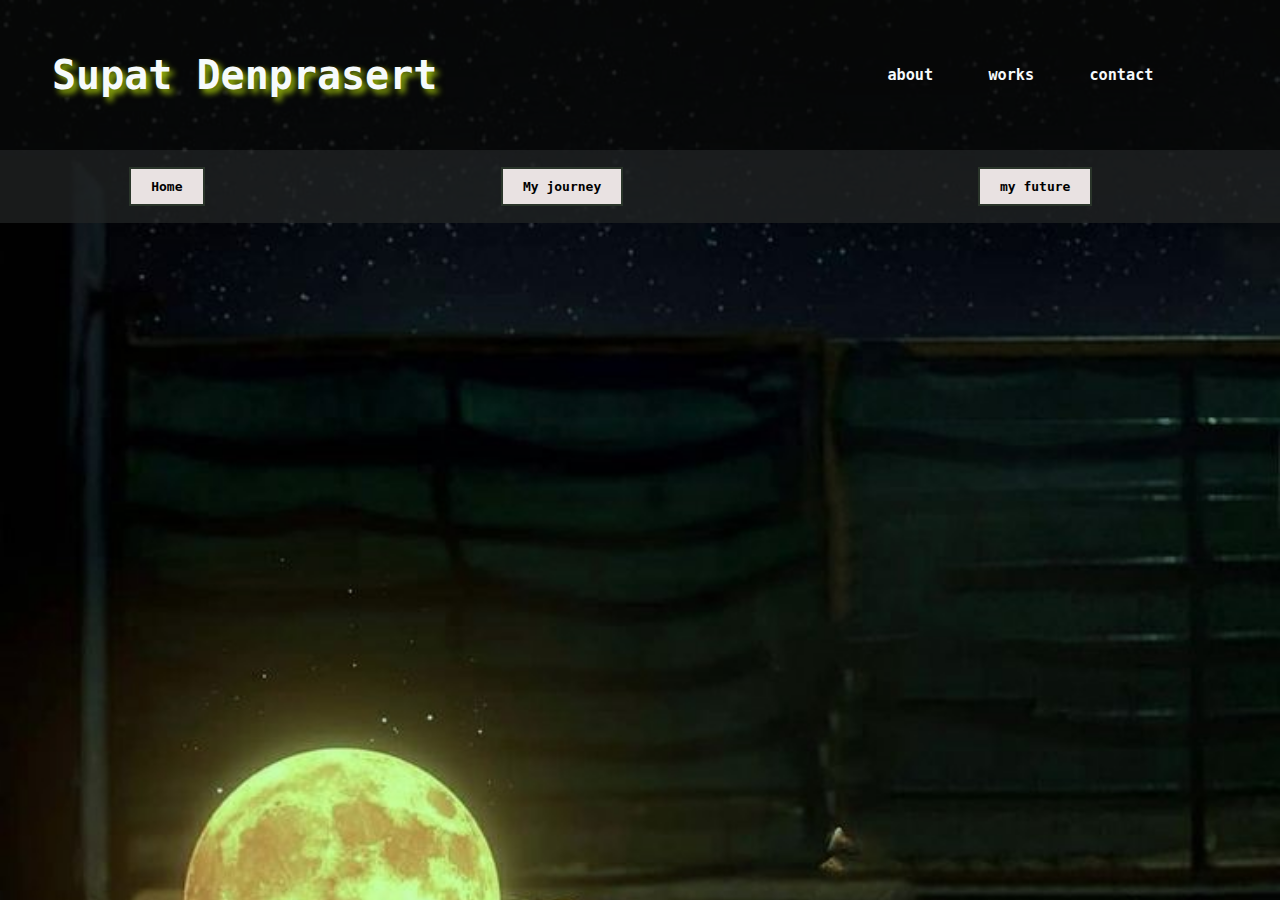
==== myfuture.html @ 8af2463e "Add myfuture.html,add header and nav in myfuture.html for My Future Page" ====
<!DOCTYPE html>
<html lang="en">
<head>
    <title>My Future</title>
    <link rel="stylesheet" href="mystyle.css">
</head>
    <body style="background-image: url('resources/moon.jpg');
             background-size:cover; background-repeat: no-repeat;"></body>
    <header>
        <table style="width: 100%;">
            <tr>
                <th class="supat"><h1>Supat Denprasert</h1></th>
                <th><h3>about</h3></th>
                <th><h3>works</h3></th>
                <th><h3>contact</h3></th>
            </tr>
        </table>
    </header>

    <nav>
        <table style="width: 100%">
            <tr>
                <th><a class="home" href="index.html">Home</a></th>
                <th><a class="journeys" href="myjourney.html">My journey</a></th>
                <th><a class="future" href="myfuture.html">my future</th>
            </tr>
        </table>
    </nav>
---- mystyle.css ----
* {
    margin: 0%;
    padding: 0%;
    box-sizing: border-box;
    font-family:monospace;
}

.supat {
    text-shadow: 4px 4px 6px #c8f10dc9;
    font-size: 20px;
}

header {
    width: 100%;
    border: 10px solid color(srgb red green blue) ;
    padding: 50px;
    background-color: rgba(9, 11, 10, 0.616);
    text-align: left;
    color:#f6fafc;

}

span {
    width: 50%;
    border: 10px solid color(srgb red green blue) ;
    padding: 50px;
    background-color: rgba(9, 11, 10, 0.616);
    text-align: right;
    color:#f6fafc;
    float: right;
    
}

nav {
    width: 100%;
    padding: 15px;
    border: 2px hidden;
    color: #f6fafc;
    background-color: rgba(33, 36, 36, 0.75);
    
}

.mainone {
    width: 50%;
    padding: 10%;
    margin: 10%;
    float: right;
    position: relative;
    left: 10%;
    
}

.contact {
    padding: 20px;
    margin: 20px;
    position: relative;
    top: 50px;
    border:6px solid; color: black;border-radius: 15px;
    background-color: rgba(234, 227, 227, 0.712);
    text-align: center;
    color: #f6fafc; 
    font-size: 30px;
}

a:link, a:visited {
    background-color: rgb(233, 226, 226);
    color: black;
    border: 2px solid rgb(42, 53, 42);
    padding: 10px 20px;
    text-align: center;
    text-decoration: none;
    display: inline-block;
  }
  
  a:hover, a:active {
    background-color: rgb(80, 88, 80);
    color: white;
  }

  footer {
    color: #f6fafc;
    text-align: center;
  }

  .introduction {
    margin-top: 50px;
    color: #f6fafc;
    font-size: 20px;
  }

  .introductiontwo {
    width: 50%;
    padding: 5%;
    margin: 5%;
    float: left;
    color: #f6fafc;
    font-size: 20px;
    position: relative;top: 1065px;
    position: absolute;
  }

  .introductionthree {
    width: 50%;
    padding: 5%;
    margin: 5%;
    float: left;
    color: #f6fafc;
    font-size: 20px;
    position: relative;top: 1300px;
    position: absolute;
  }
  
  .maintwo {
    width: 50%;
    padding: 5%;
    margin: 5%;
    float: left;
  }

.journey  {
  background-color: rgba(0, 0, 0, 0.716);
  margin: 70px;
  color: #f6fafc;
}

.journeytable th {
  border: 2px dashed;
  padding: 40px;
  font-size: 25px;
}

.journeytable td {
  border: 1px solid;
  padding: 10px;
  font-size: 20px;
}
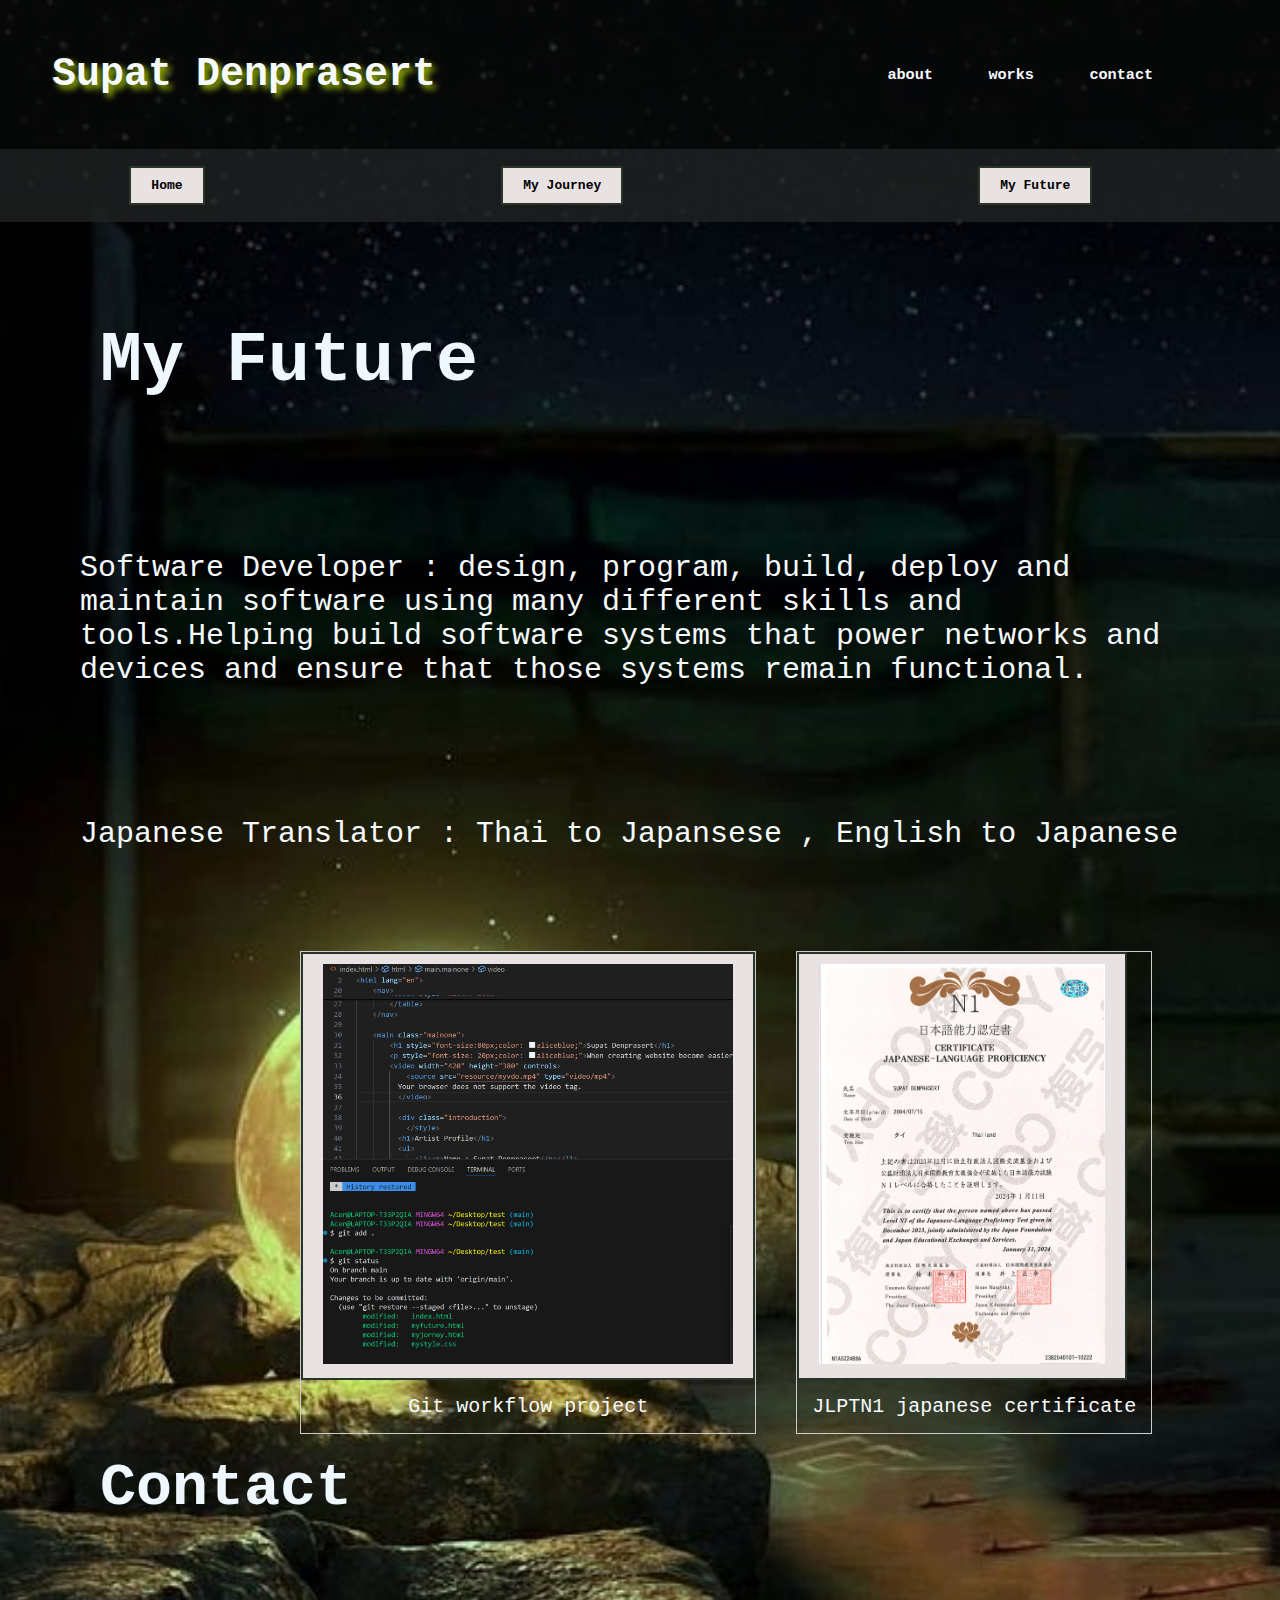
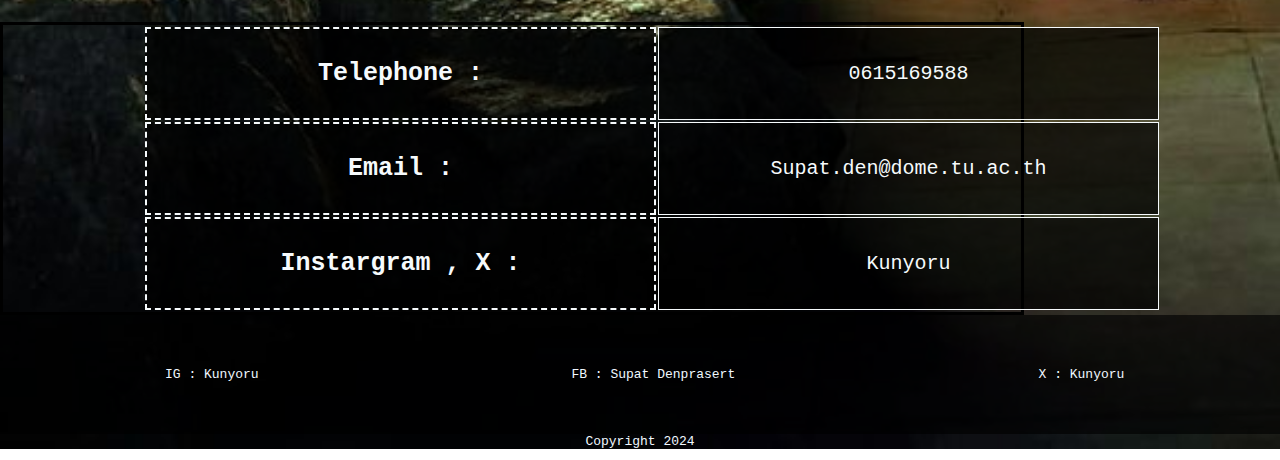
==== commit 1789dee2: "Add mainthree,div,footer in myfuture.html and modify all of html file and mystyle.css" ====
--- a/myfuture.html
+++ b/myfuture.html
@@ -21,8 +21,57 @@
         <table style="width: 100%">
             <tr>
                 <th><a class="home" href="index.html">Home</a></th>
-                <th><a class="journeys" href="myjourney.html">My journey</a></th>
-                <th><a class="future" href="myfuture.html">my future</th>
+                <th><a class="journeys" href="myjourney.html">My Journey</a></th>
+                <th><a class="future" href="myfuture.html">My Future</th>
             </tr>
         </table>
-    </nav>+    </nav>
+    
+    <main class="mainthree">
+        <h1 style="color: aliceblue;font-size: 70px;margin: 100px;">My Future</h1>
+        <p class="textfuture">Software Developer : design, program, build, deploy and maintain software using many different skills and tools.Helping build 
+                                                   software systems that power networks and devices and ensure that those systems remain functional.</p>
+                              <p class="textfuture">Japanese Translator : Thai to Japansese , English to Japanese</p>
+        
+        <div class="gallery">
+            <a target="_blank" href="resources/GIT.png">
+              <img src="resources/GIT.png" alt="Git workflow" width="200" height="400">
+            </a>
+            <div class="desc">Git workflow project</div>
+          </div>
+          
+          <div class="gallery">
+            <a target="_blank" href="resources/N1.png">
+              <img src="resources/N1.png" alt="JLPTN1" width="400" height="400">
+            </a>
+            <div class="desc">JLPTN1 japanese certificate</div>
+          </div>
+
+          <h1 style="color: aliceblue;font-size: 60px;clear: both;margin: 100px;">Contact</h1>
+        
+          <table class="contactjourney" style="width: 80%;border: 3px solid;">
+            <tr class="contacttable">
+                <th>Telephone :</th>
+                <td>0615169588</td>
+            </tr>
+            <tr class="contacttable">
+                <th>Email :</th>
+                <td>Supat.den@dome.tu.ac.th</td>
+            <tr class="contacttable">
+                <th>Instargram , X :</th>
+                <td>Kunyoru</td>
+
+    </main>
+
+    <footer>
+        <table class="footer" style="width: 100%;
+                    background-color: rgba(0, 0, 0, 0.644);padding: 50px;">
+            <tr style="color: aliceblue;text-align: center;">
+                <td>IG : Kunyoru</td>
+                <td>FB : Supat Denprasert</td>
+                <td>X : Kunyoru</td>
+            </tr>
+        </table>
+        <p style="color: aliceblue;text-align: center;">Copyright 2024</p>
+    </footer>    
+</html>--- a/mystyle.css
+++ b/mystyle.css
@@ -134,3 +134,58 @@
   padding: 10px;
   font-size: 20px;
 }
+
+.mainthree {
+    width: 100%;
+    padding: 0%;
+    margin: 0%;
+}
+  
+  div.gallery {
+    margin:20px;
+    border: 1px solid #ccc;
+    float: inline-start;
+    position: relative;left: 280px;
+}
+  
+div.gallery:hover {
+    border: 1px solid #777;
+}
+  
+div.gallery img {
+    width:100%;
+}
+  
+.textfuture {
+    margin: 30px;
+    padding: 50px;
+    color: #f6fafc;
+    font-size: 30px;
+}
+  
+div.desc {
+    color: #f6fafc;
+    padding: 15px;
+    text-align: center;
+    font-size: 20px;
+}
+  
+.contacttable  {
+    background-color: rgba(0, 0, 0, 0.716);
+    margin: 70px;
+    text-align: center;
+    color: #f6fafc;
+    position: relative;left: 140px;
+}
+  
+.contacttable th {
+    border: 2px dashed;
+    padding: 30px;
+    font-size: 25px;
+}
+  
+.contacttable td {
+    border: 1px solid;
+    padding: 10px;
+    font-size: 20px;
+}
